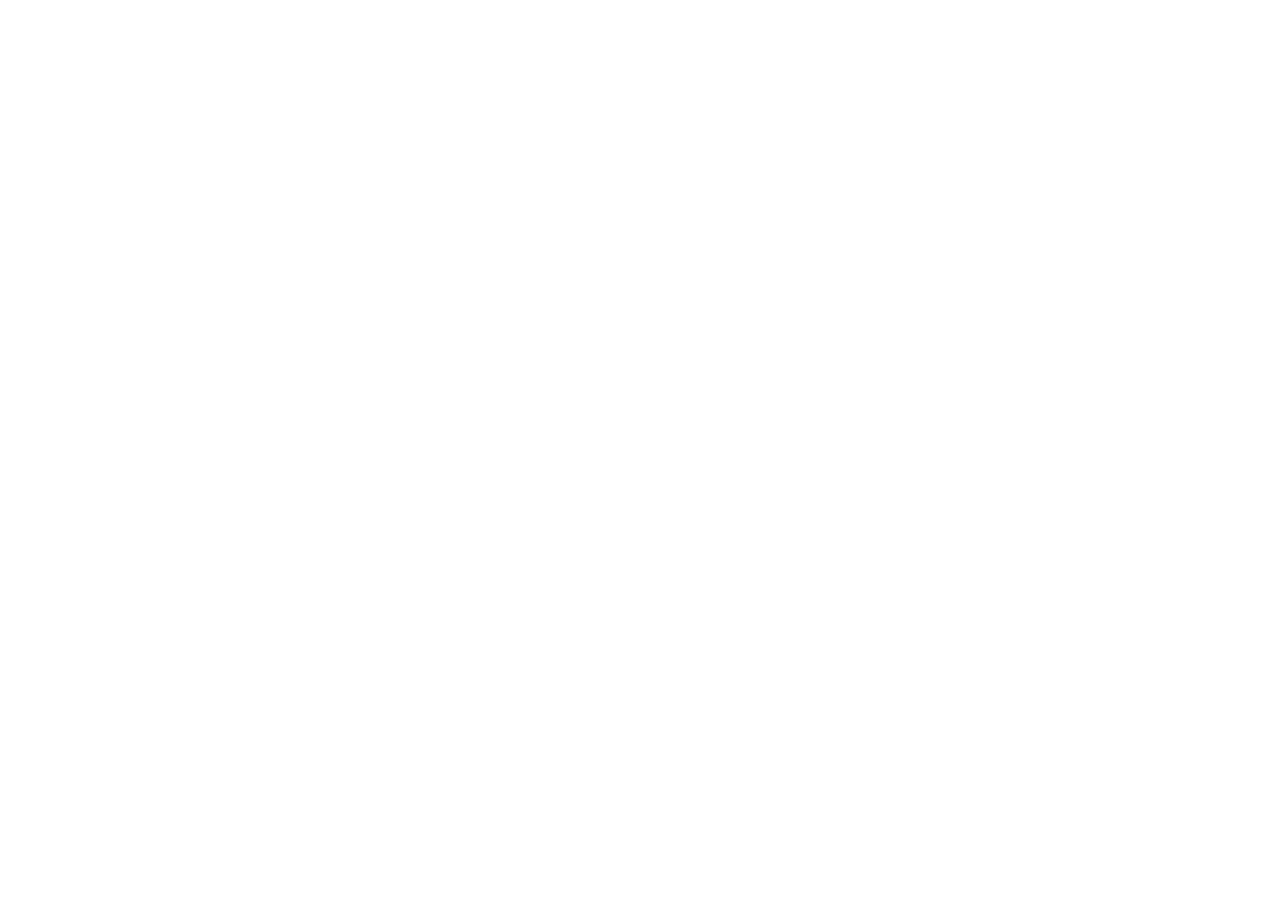
==== Lesson 1/index.html @ 30020f49 "Начало" ====
<!DOCTYPE html>
<html lang="en">

<head>
    <meta charset="UTF-8">
    <meta http-equiv="X-UA-Compatible" content="IE=edge">
    <meta name="viewport" content="width=device-width, initial-scale=1.0">
    <title>Document</title>
</head>

<body>

</body>

</html>
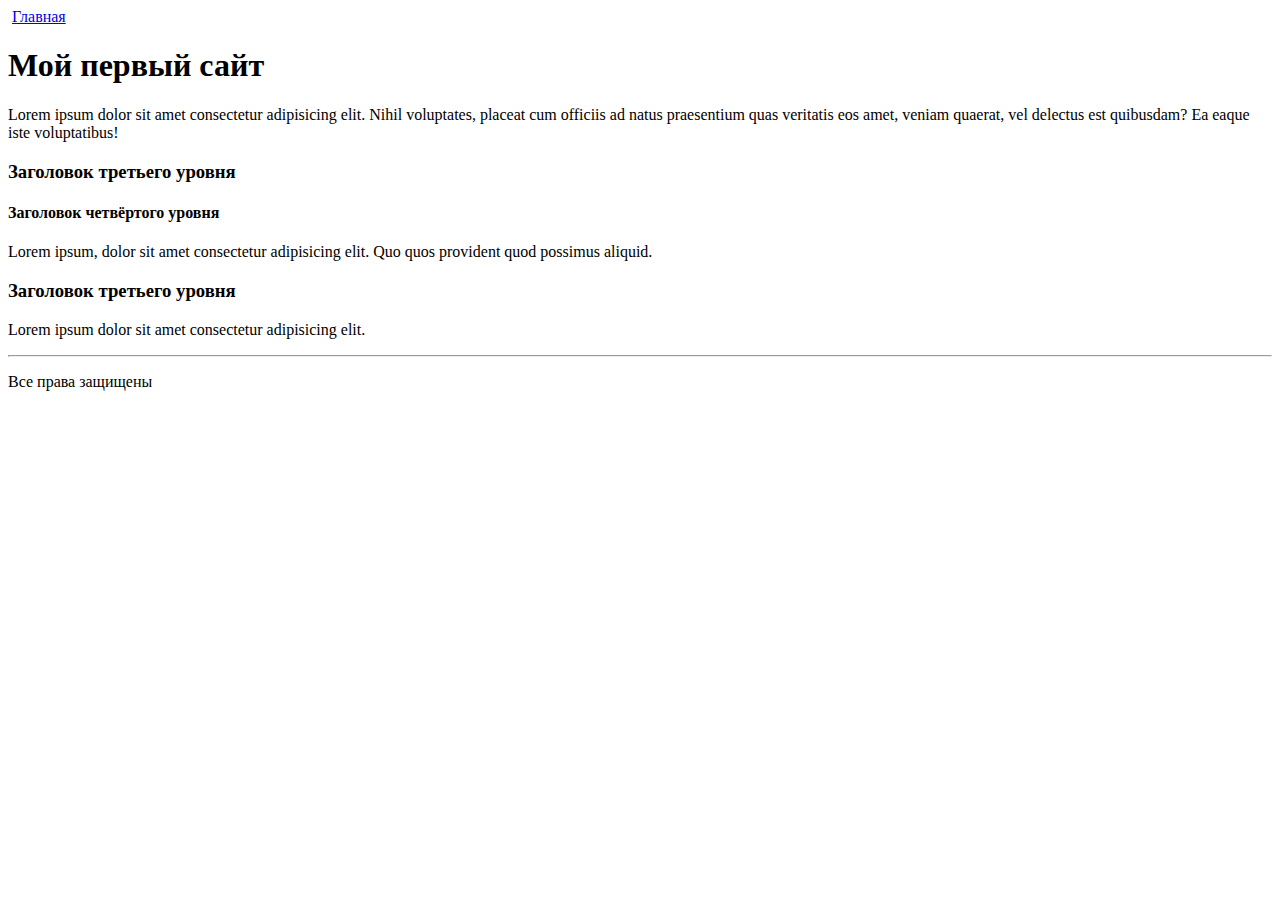
==== commit 5998fd65: "Выполнил задание по 1 уроку" ====
--- a/Lesson 1/index.html
+++ b/Lesson 1/index.html
@@ -9,7 +9,18 @@
 </head>
 
 <body>
-
+    <img src="" alt="">
+    <a href="index.html">Главная</a>
+    <h1>Мой первый сайт</h1>
+    <p>Lorem ipsum dolor sit amet consectetur adipisicing elit. Nihil voluptates, placeat cum officiis ad natus
+        praesentium quas veritatis eos amet, veniam quaerat, vel delectus est quibusdam? Ea eaque iste voluptatibus!</p>
+    <h3>Заголовок третьего уровня</h3>
+    <h4>Заголовок четвёртого уровня</h4>
+    <p>Lorem ipsum, dolor sit amet consectetur adipisicing elit. Quo quos provident quod possimus aliquid.</p>
+    <h3>Заголовок третьего уровня</h3>
+    <p>Lorem ipsum dolor sit amet consectetur adipisicing elit.</p>
+    <hr>
+    <p>Все права защищены</p>
 </body>
 
 </html>